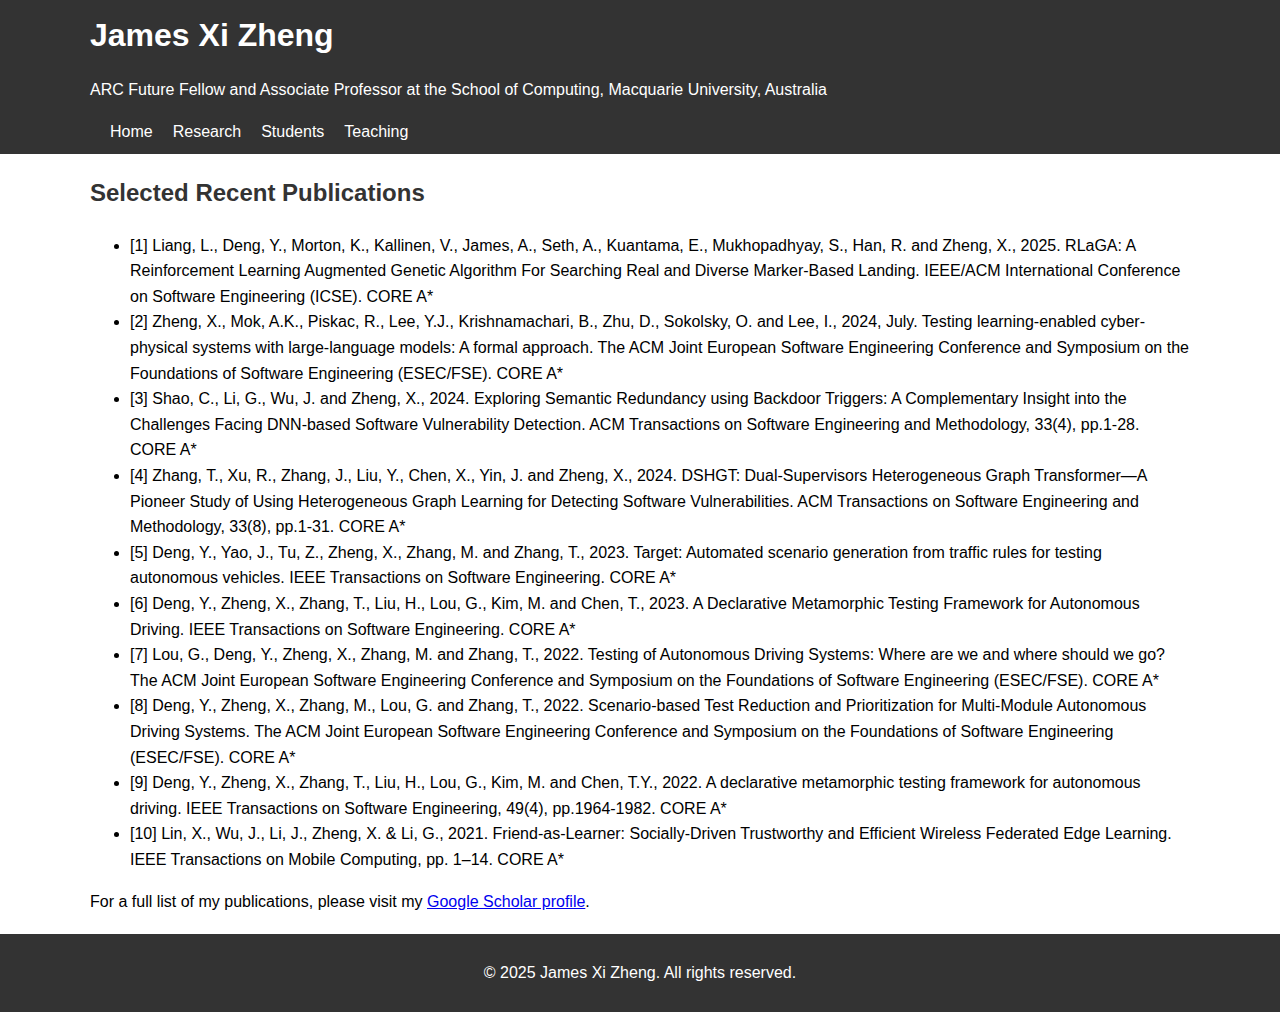
==== publications.html @ f4c6f100 "Add files via upload" ====
<!DOCTYPE html>
<html lang="en">
<head>
    <meta charset="UTF-8">
    <meta name="viewport" content="width=device-width, initial-scale=1.0">
    <title>Publications - James Xi Zheng</title>
    <link rel="stylesheet" href="styles.css">
</head>
<body>
    <header>
        <div class="container">
            <div class="header-content">
                <h1>James Xi Zheng</h1>
                <p>ARC Future Fellow and Associate Professor at the School of Computing, Macquarie University, Australia</p>
                <nav>
                    <ul>
                        <li><a href="index.html">Home</a></li>
                        <li><a href="research.html">Research</a></li>
                        <li><a href="students.html">Students</a></li>
                        <li><a href="teaching.html">Teaching</a></li>
                    </ul>
                </nav>
            </div>
        </div>
    </header>
    <main>
        <div class="container">
            <section id="publications">
                <h2>Selected Recent Publications</h2>
                <ul>
                    <li>[1] Liang, L., Deng, Y., Morton, K., Kallinen, V., James, A., Seth, A., Kuantama, E., Mukhopadhyay, S., Han, R. and Zheng, X., 2025. RLaGA: A Reinforcement Learning Augmented Genetic Algorithm For Searching Real and Diverse Marker-Based Landing. IEEE/ACM International Conference on Software Engineering (ICSE). CORE A*</li>
                    <li>[2] Zheng, X., Mok, A.K., Piskac, R., Lee, Y.J., Krishnamachari, B., Zhu, D., Sokolsky, O. and Lee, I., 2024, July. Testing learning-enabled cyber-physical systems with large-language models: A formal approach. The ACM Joint European Software Engineering Conference and Symposium on the Foundations of Software Engineering (ESEC/FSE). CORE A*</li>
                    <li>[3] Shao, C., Li, G., Wu, J. and Zheng, X., 2024. Exploring Semantic Redundancy using Backdoor Triggers: A Complementary Insight into the Challenges Facing DNN-based Software Vulnerability Detection. ACM Transactions on Software Engineering and Methodology, 33(4), pp.1-28. CORE A*</li>
                    <li>[4] Zhang, T., Xu, R., Zhang, J., Liu, Y., Chen, X., Yin, J. and Zheng, X., 2024. DSHGT: Dual-Supervisors Heterogeneous Graph Transformer—A Pioneer Study of Using Heterogeneous Graph Learning for Detecting Software Vulnerabilities. ACM Transactions on Software Engineering and Methodology, 33(8), pp.1-31. CORE A*</li>
                    <li>[5] Deng, Y., Yao, J., Tu, Z., Zheng, X., Zhang, M. and Zhang, T., 2023. Target: Automated scenario generation from traffic rules for testing autonomous vehicles. IEEE Transactions on Software Engineering. CORE A*</li>
                    <li>[6] Deng, Y., Zheng, X., Zhang, T., Liu, H., Lou, G., Kim, M. and Chen, T., 2023. A Declarative Metamorphic Testing Framework for Autonomous Driving. IEEE Transactions on Software Engineering. CORE A*</li>
                    <li>[7] Lou, G., Deng, Y., Zheng, X., Zhang, M. and Zhang, T., 2022. Testing of Autonomous Driving Systems: Where are we and where should we go? The ACM Joint European Software Engineering Conference and Symposium on the Foundations of Software Engineering (ESEC/FSE). CORE A*</li>
                    <li>[8] Deng, Y., Zheng, X., Zhang, M., Lou, G. and Zhang, T., 2022. Scenario-based Test Reduction and Prioritization for Multi-Module Autonomous Driving Systems. The ACM Joint European Software Engineering Conference and Symposium on the Foundations of Software Engineering (ESEC/FSE). CORE A*</li>
                    <li>[9] Deng, Y., Zheng, X., Zhang, T., Liu, H., Lou, G., Kim, M. and Chen, T.Y., 2022. A declarative metamorphic testing framework for autonomous driving. IEEE Transactions on Software Engineering, 49(4), pp.1964-1982. CORE A*</li>
                    <li>[10] Lin, X., Wu, J., Li, J., Zheng, X. & Li, G., 2021. Friend-as-Learner: Socially-Driven Trustworthy and Efficient Wireless Federated Edge Learning. IEEE Transactions on Mobile Computing, pp. 1–14. CORE A*</li>
                </ul>
                <p>For a full list of my publications, please visit my <a href="https://scholar.google.com/citations?user=SNfRGJoAAAAJ&hl=en">Google Scholar profile</a>.</p>
            </section>
        </div>
    </main>
    <footer>
        <div class="container">
            <p>&copy; 2025 James Xi Zheng. All rights reserved.</p>
        </div>
    </footer>
</body>
</html>
---- styles.css ----
body {
    font-family: Arial, sans-serif;
    line-height: 1.6;
    margin: 0;
    padding: 0;
}

header {
    background: #333;
    color: #fff;
    padding: 10px 0;
}

.small-photo {
    width: 150px; /* Adjust the width as needed */
    height: auto; /* Maintain aspect ratio */
}

header .container {
    display: flex;
    justify-content: space-between;
    align-items: center;
    max-width: 1100px;
    margin: 0 auto;
    padding: 0 20px;
}

header h1 {
    margin: 0;
}

header nav ul {
    list-style: none;
    margin: 0;
    padding: 0;
    display: flex;
}

header nav ul li {
    margin-left: 20px;
}

header nav ul li a {
    color: #fff;
    text-decoration: none;
}

.container {
    max-width: 1100px;
    margin: 0 auto;
    padding: 0 20px;
}

section {
    margin: 20px 0;
}

h2 {
    color: #333;
}

footer {
    background: #333;
    color: #fff;
    text-align: center;
    padding: 10px 0;
}
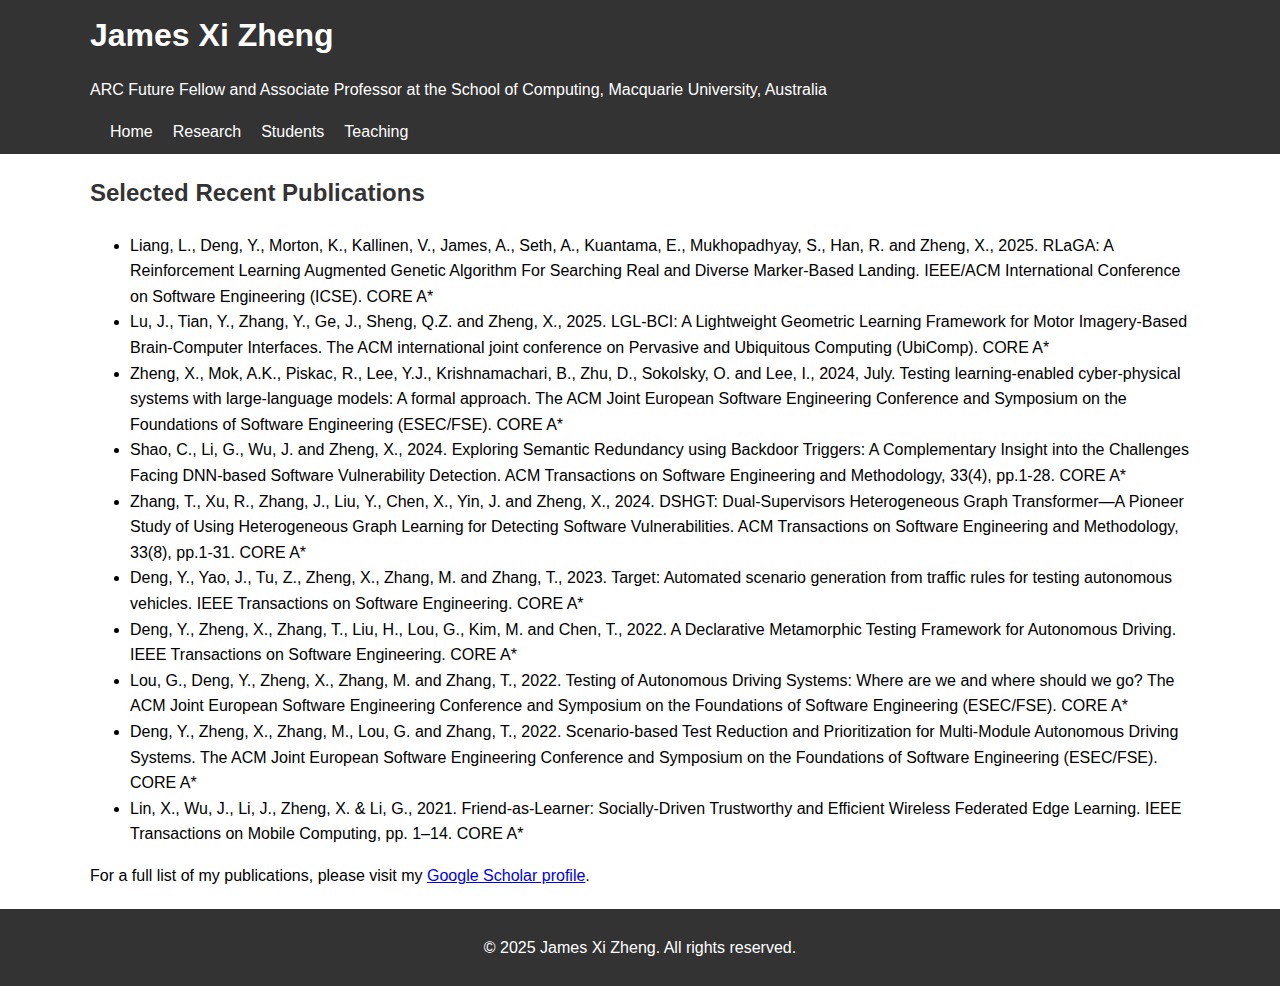
==== commit 02d7b46b: "Add files via upload" ====
--- a/publications.html
+++ b/publications.html
@@ -28,16 +28,16 @@
             <section id="publications">
                 <h2>Selected Recent Publications</h2>
                 <ul>
-                    <li>[1] Liang, L., Deng, Y., Morton, K., Kallinen, V., James, A., Seth, A., Kuantama, E., Mukhopadhyay, S., Han, R. and Zheng, X., 2025. RLaGA: A Reinforcement Learning Augmented Genetic Algorithm For Searching Real and Diverse Marker-Based Landing. IEEE/ACM International Conference on Software Engineering (ICSE). CORE A*</li>
-                    <li>[2] Zheng, X., Mok, A.K., Piskac, R., Lee, Y.J., Krishnamachari, B., Zhu, D., Sokolsky, O. and Lee, I., 2024, July. Testing learning-enabled cyber-physical systems with large-language models: A formal approach. The ACM Joint European Software Engineering Conference and Symposium on the Foundations of Software Engineering (ESEC/FSE). CORE A*</li>
-                    <li>[3] Shao, C., Li, G., Wu, J. and Zheng, X., 2024. Exploring Semantic Redundancy using Backdoor Triggers: A Complementary Insight into the Challenges Facing DNN-based Software Vulnerability Detection. ACM Transactions on Software Engineering and Methodology, 33(4), pp.1-28. CORE A*</li>
-                    <li>[4] Zhang, T., Xu, R., Zhang, J., Liu, Y., Chen, X., Yin, J. and Zheng, X., 2024. DSHGT: Dual-Supervisors Heterogeneous Graph Transformer—A Pioneer Study of Using Heterogeneous Graph Learning for Detecting Software Vulnerabilities. ACM Transactions on Software Engineering and Methodology, 33(8), pp.1-31. CORE A*</li>
-                    <li>[5] Deng, Y., Yao, J., Tu, Z., Zheng, X., Zhang, M. and Zhang, T., 2023. Target: Automated scenario generation from traffic rules for testing autonomous vehicles. IEEE Transactions on Software Engineering. CORE A*</li>
-                    <li>[6] Deng, Y., Zheng, X., Zhang, T., Liu, H., Lou, G., Kim, M. and Chen, T., 2023. A Declarative Metamorphic Testing Framework for Autonomous Driving. IEEE Transactions on Software Engineering. CORE A*</li>
-                    <li>[7] Lou, G., Deng, Y., Zheng, X., Zhang, M. and Zhang, T., 2022. Testing of Autonomous Driving Systems: Where are we and where should we go? The ACM Joint European Software Engineering Conference and Symposium on the Foundations of Software Engineering (ESEC/FSE). CORE A*</li>
-                    <li>[8] Deng, Y., Zheng, X., Zhang, M., Lou, G. and Zhang, T., 2022. Scenario-based Test Reduction and Prioritization for Multi-Module Autonomous Driving Systems. The ACM Joint European Software Engineering Conference and Symposium on the Foundations of Software Engineering (ESEC/FSE). CORE A*</li>
-                    <li>[9] Deng, Y., Zheng, X., Zhang, T., Liu, H., Lou, G., Kim, M. and Chen, T.Y., 2022. A declarative metamorphic testing framework for autonomous driving. IEEE Transactions on Software Engineering, 49(4), pp.1964-1982. CORE A*</li>
-                    <li>[10] Lin, X., Wu, J., Li, J., Zheng, X. & Li, G., 2021. Friend-as-Learner: Socially-Driven Trustworthy and Efficient Wireless Federated Edge Learning. IEEE Transactions on Mobile Computing, pp. 1–14. CORE A*</li>
+                    <li>Liang, L., Deng, Y., Morton, K., Kallinen, V., James, A., Seth, A., Kuantama, E., Mukhopadhyay, S., Han, R. and Zheng, X., 2025. RLaGA: A Reinforcement Learning Augmented Genetic Algorithm For Searching Real and Diverse Marker-Based Landing. IEEE/ACM International Conference on Software Engineering (ICSE). CORE A*</li>
+                    <li>Lu, J., Tian, Y., Zhang, Y., Ge, J., Sheng, Q.Z. and Zheng, X., 2025. LGL-BCI: A Lightweight Geometric Learning Framework for Motor Imagery-Based Brain-Computer Interfaces. The ACM international joint conference on Pervasive and Ubiquitous Computing (UbiComp). CORE A*</li>
+                    <li>Zheng, X., Mok, A.K., Piskac, R., Lee, Y.J., Krishnamachari, B., Zhu, D., Sokolsky, O. and Lee, I., 2024, July. Testing learning-enabled cyber-physical systems with large-language models: A formal approach. The ACM Joint European Software Engineering Conference and Symposium on the Foundations of Software Engineering (ESEC/FSE). CORE A*</li>
+                    <li>Shao, C., Li, G., Wu, J. and Zheng, X., 2024. Exploring Semantic Redundancy using Backdoor Triggers: A Complementary Insight into the Challenges Facing DNN-based Software Vulnerability Detection. ACM Transactions on Software Engineering and Methodology, 33(4), pp.1-28. CORE A*</li>
+                    <li>Zhang, T., Xu, R., Zhang, J., Liu, Y., Chen, X., Yin, J. and Zheng, X., 2024. DSHGT: Dual-Supervisors Heterogeneous Graph Transformer—A Pioneer Study of Using Heterogeneous Graph Learning for Detecting Software Vulnerabilities. ACM Transactions on Software Engineering and Methodology, 33(8), pp.1-31. CORE A*</li>
+                    <li>Deng, Y., Yao, J., Tu, Z., Zheng, X., Zhang, M. and Zhang, T., 2023. Target: Automated scenario generation from traffic rules for testing autonomous vehicles. IEEE Transactions on Software Engineering. CORE A*</li>
+                    <li>Deng, Y., Zheng, X., Zhang, T., Liu, H., Lou, G., Kim, M. and Chen, T., 2022. A Declarative Metamorphic Testing Framework for Autonomous Driving. IEEE Transactions on Software Engineering. CORE A*</li>
+                    <li>Lou, G., Deng, Y., Zheng, X., Zhang, M. and Zhang, T., 2022. Testing of Autonomous Driving Systems: Where are we and where should we go? The ACM Joint European Software Engineering Conference and Symposium on the Foundations of Software Engineering (ESEC/FSE). CORE A*</li>
+                    <li>Deng, Y., Zheng, X., Zhang, M., Lou, G. and Zhang, T., 2022. Scenario-based Test Reduction and Prioritization for Multi-Module Autonomous Driving Systems. The ACM Joint European Software Engineering Conference and Symposium on the Foundations of Software Engineering (ESEC/FSE). CORE A*</li>
+                    <li>Lin, X., Wu, J., Li, J., Zheng, X. & Li, G., 2021. Friend-as-Learner: Socially-Driven Trustworthy and Efficient Wireless Federated Edge Learning. IEEE Transactions on Mobile Computing, pp. 1–14. CORE A*</li>
                 </ul>
                 <p>For a full list of my publications, please visit my <a href="https://scholar.google.com/citations?user=SNfRGJoAAAAJ&hl=en">Google Scholar profile</a>.</p>
             </section>
